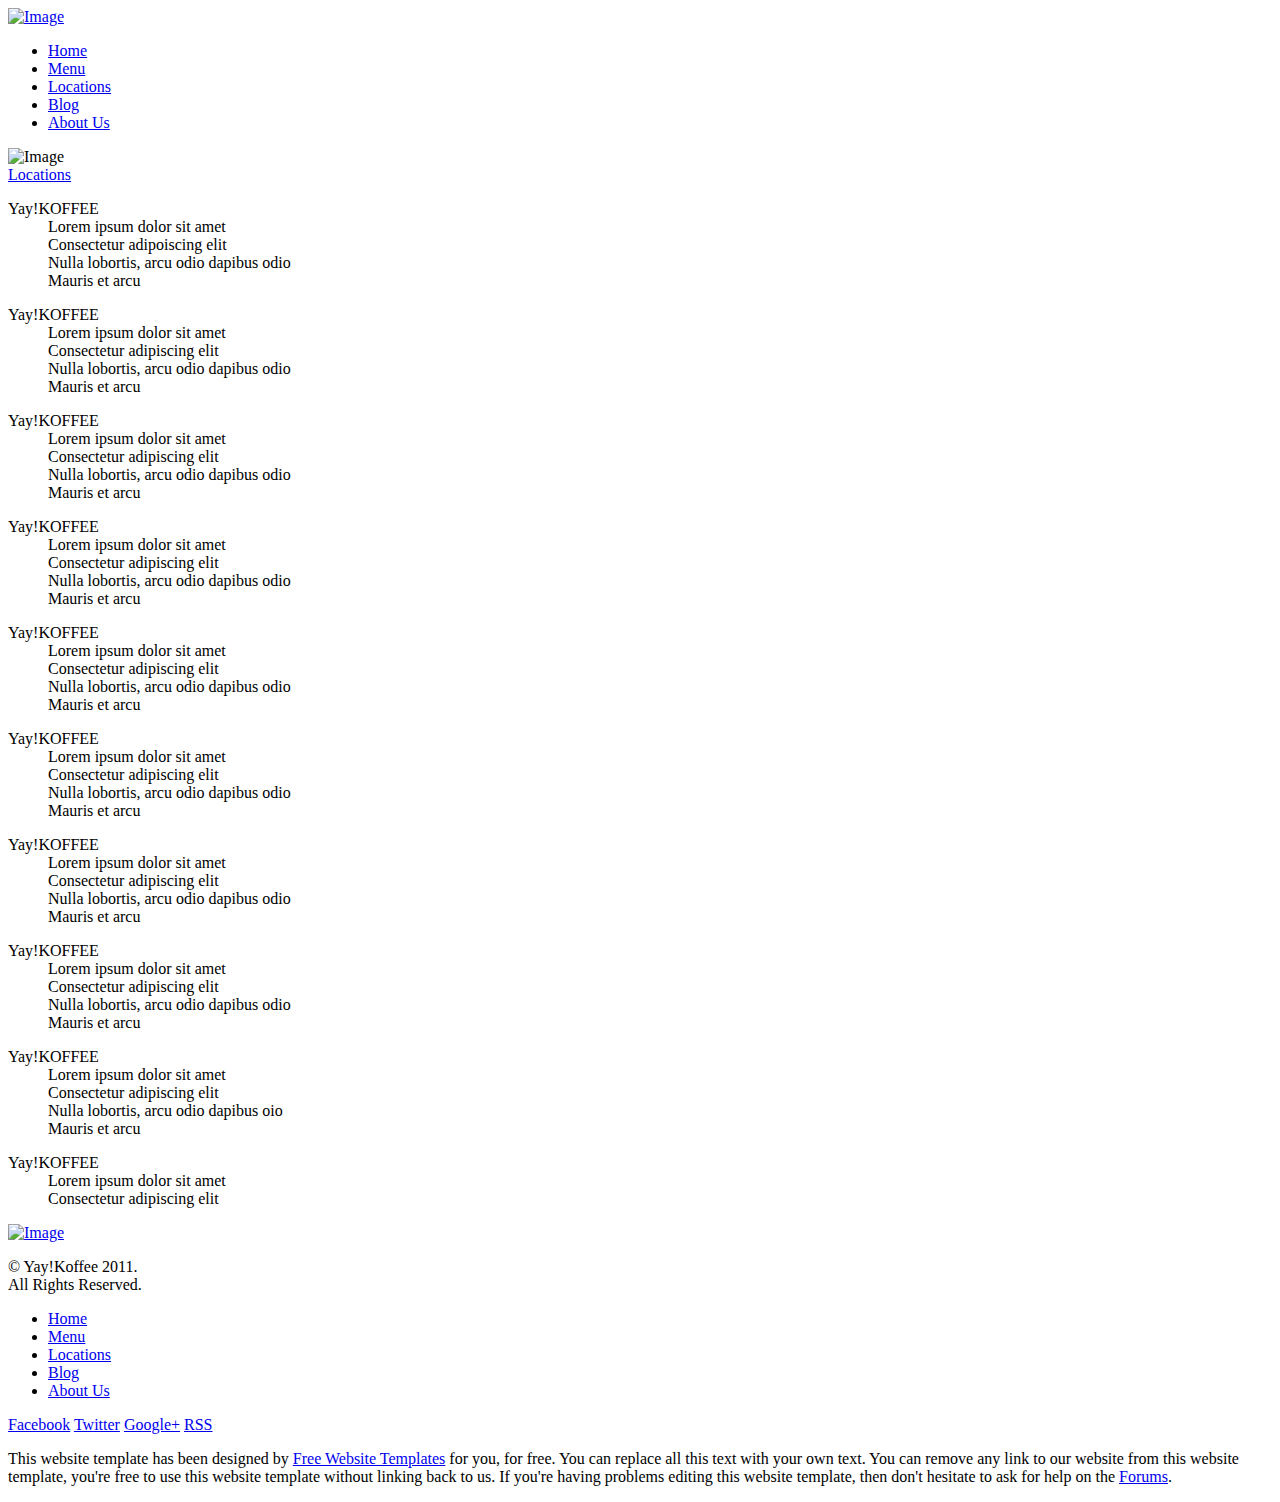
==== src/main/webapp/pages/locations.html @ 810530d2 "small fix" ====
<!DOCTYPE html>
<!-- Website template by freewebsitetemplates.com -->
<html>
<head>
	<meta charset="UTF-8">
	<title>Locations - Yay&#33;Koffee Website Template</title>
	<link rel="stylesheet" type="text/css" href="../css/style.css">
</head>
<body>
	<div id="page">
		<div>
			<div id="header">
				<a href="index.html"><img src="../images/logo.png" alt="Image"></a>
				<ul>
					<li>
						<a href="index.html">Home</a>
					</li>
					<li>
						<a href="menu.html">Menu</a>
					</li>
					<li class="current">
						<a href="locations.html">Locations</a>
					</li>
					<li>
						<a href="blog.html">Blog</a>
					</li>
					<li>
						<a href="about.html">About Us</a>
					</li>
				</ul>
			</div>
			<div id="body">
				<div id="figure">
					<img src="../images/headline-locations.jpg" alt="Image">
				</div>
				<div>
					<a href="locations.html" class="locations">Locations</a>
					<div>
						<dl>
							<dt>Yay&#33;KOFFEE</dt>
							<dd>Lorem ipsum dolor sit amet</dd>
							<dd>Consectetur adipoiscing elit</dd>
							<dd>Nulla lobortis, arcu odio dapibus odio</dd>
							<dd>Mauris et arcu</dd>
						</dl>
						<dl>
							<dt>Yay&#33;KOFFEE</dt>
							<dd>Lorem ipsum dolor sit amet</dd>
							<dd>Consectetur adipiscing elit</dd>
							<dd>Nulla lobortis, arcu odio dapibus odio</dd>
							<dd>Mauris et arcu</dd>
						</dl>
						<dl>
							<dt>Yay&#33;KOFFEE</dt>
							<dd>Lorem ipsum dolor sit amet</dd>
							<dd>Consectetur adipiscing elit</dd>
							<dd>Nulla lobortis, arcu odio dapibus odio</dd>
							<dd>Mauris et arcu</dd>
						</dl>
						<dl>
							<dt>Yay&#33;KOFFEE</dt>
							<dd>Lorem ipsum dolor sit amet</dd>
							<dd>Consectetur adipiscing elit</dd>
							<dd>Nulla lobortis, arcu odio dapibus odio</dd>
							<dd>Mauris et arcu</dd>
						</dl>
						<dl>
							<dt>Yay&#33;KOFFEE</dt>
							<dd>Lorem ipsum dolor sit amet</dd>
							<dd>Consectetur adipiscing elit</dd>
							<dd>Nulla lobortis, arcu odio dapibus odio</dd>
							<dd>Mauris et arcu</dd>
						</dl>
						<dl>
							<dt>Yay&#33;KOFFEE</dt>
							<dd>Lorem ipsum dolor sit amet</dd>
							<dd>Consectetur adipiscing elit</dd>
							<dd>Nulla lobortis, arcu odio dapibus odio</dd>
							<dd>Mauris et arcu</dd>
						</dl>
						<dl>
							<dt>Yay&#33;KOFFEE</dt>
							<dd>Lorem ipsum dolor sit amet</dd>
							<dd>Consectetur adipiscing elit</dd>
							<dd>Nulla lobortis, arcu odio dapibus odio</dd>
							<dd>Mauris et arcu</dd>
						</dl>
						<dl>
							<dt>Yay&#33;KOFFEE</dt>
							<dd>Lorem ipsum dolor sit amet</dd>
							<dd>Consectetur adipiscing elit</dd>
							<dd>Nulla lobortis, arcu odio dapibus odio</dd>
							<dd>Mauris et arcu</dd>
						</dl>
						<dl>
							<dt>Yay&#33;KOFFEE</dt>
							<dd>Lorem ipsum dolor sit amet</dd>
							<dd>Consectetur adipiscing elit</dd>
							<dd>Nulla lobortis, arcu odio dapibus oio</dd>
							<dd>Mauris et arcu</dd>
						</dl>
						<dl>
							<dt>Yay&#33;KOFFEE</dt>
							<dd>Lorem ipsum dolor sit amet</dd>
							<dd>Consectetur adipiscing elit</dd>
						</dl>
					</div>
				</div>
			</div>
			<div id="footer">
				<div>
					<a href="index.html"><img src="../images/logo2.png" alt="Image"></a>
					<p class="footnote">
						&copy; Yay&#33;Koffee 2011.<br>All Rights Reserved.
					</p>
				</div>
				<div class="section">
					<ul>
						<li>
							<a href="index.html">Home</a>
						</li>
						<li>
							<a href="menu.html">Menu</a>
						</li>
						<li class="current">
							<a href="locations.html">Locations</a>
						</li>
						<li>
							<a href="blog.html">Blog</a>
						</li>
						<li>
							<a href="about.html">About Us</a>
						</li>
					</ul>
					<div id="connect">
						<a href="http://freewebsitetemplates.com/go/facebook/" target="_blank" id="facebook">Facebook</a>
						<a href="http://freewebsitetemplates.com/go/twitter/" target="_blank" id="twitter">Twitter</a>
						<a href="http://freewebsitetemplates.com/go/googleplus/" target="_blank" id="googleplus">Google+</a>
						<a href="index.html" id="rss">RSS</a>
					</div>
					<p>
						This website template has been designed by <a href="http://www.freewebsitetemplates.com/">Free Website Templates</a> for you, for free. You can replace all this text with your own text. You can remove any link to our website from this website template, you&#39;re free to use this website template without linking back to us. If you&#39;re having problems editing this website template, then don&#39;t hesitate to ask for help on the <a href="http://www.freewebsitetemplates.com/forums/">Forums</a>.
					</p>
				</div>
			</div>
		</div>
	</div>
</body>
</html>
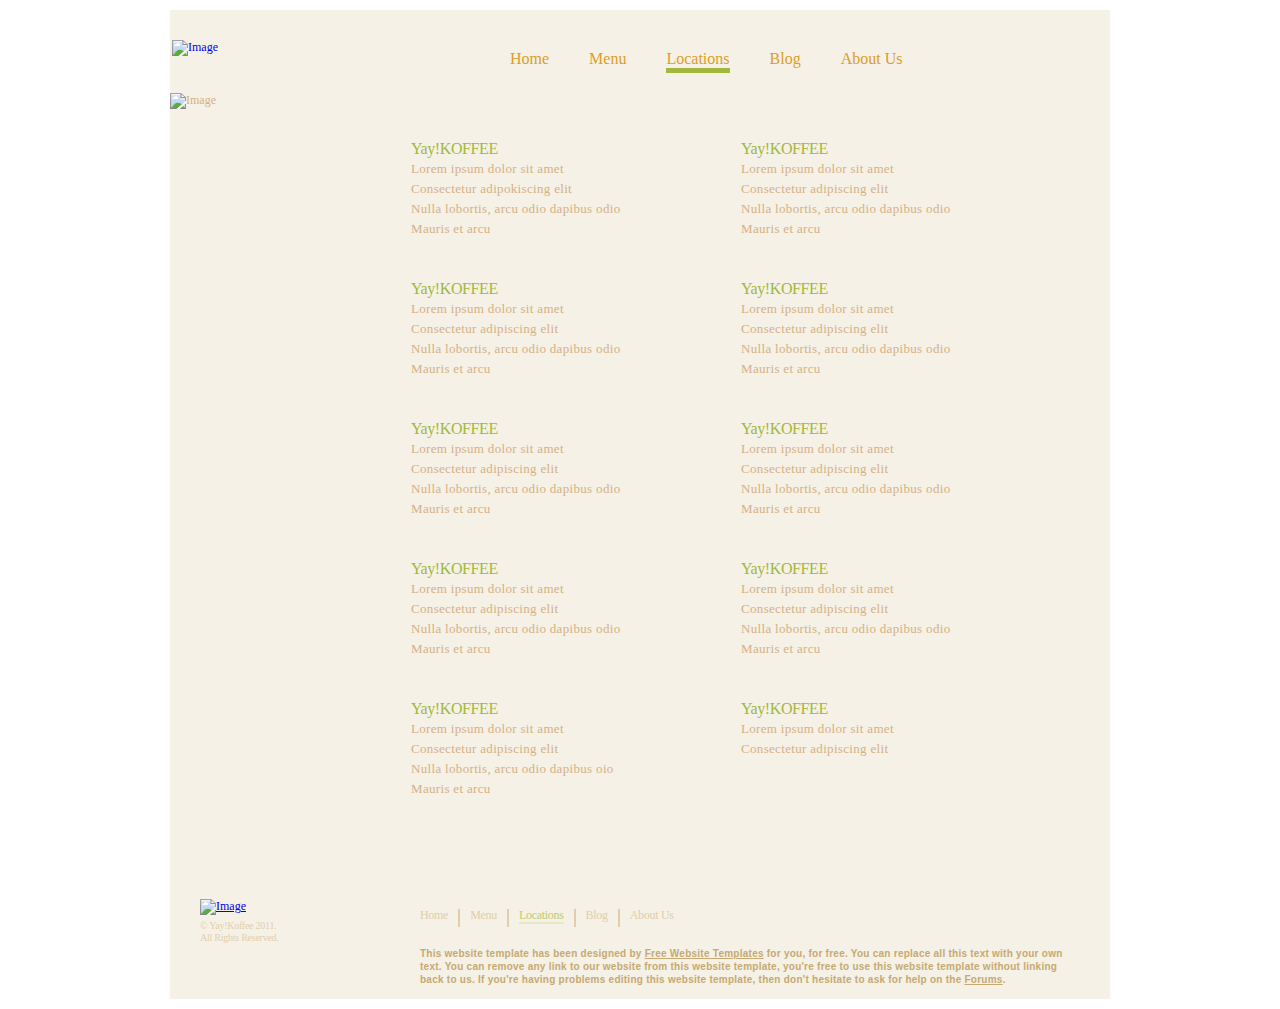
==== commit c52fb51a: "fix text" ====
--- a/src/main/webapp/pages/locations.html
+++ b/src/main/webapp/pages/locations.html
@@ -39,7 +39,7 @@
 						<dl>
 							<dt>Yay&#33;KOFFEE</dt>
 							<dd>Lorem ipsum dolor sit amet</dd>
-							<dd>Consectetur adipoiscing elit</dd>
+							<dd>Consectetur adipokiscing elit</dd>
 							<dd>Nulla lobortis, arcu odio dapibus odio</dd>
 							<dd>Mauris et arcu</dd>
 						</dl>
--- a/src/main/webapp/css/style.css
+++ b/src/main/webapp/css/style.css
@@ -0,0 +1,938 @@
+/* Website template by freewebsitetemplates.com */
+body {
+	background: url(../images/bg-body.jpg) repeat center top;
+	color: #d5b084;
+	font-family: 'open_sansregular';
+	font-size: 12px;
+	margin: 0;
+	min-width: 960px;
+	padding: 0;
+}
+
+@font-face {
+	font-family: 'UltraRegular';
+	src: url('../fonts/ultra-webfont.eot');
+	src: url('../fonts/ultra-webfont.eot?#iefix')
+		format('embedded-opentype'), url('../fonts/ultra-webfont.woff')
+		format('woff'), url('../fonts/ultra-webfont.ttf') format('truetype'),
+		url('../fonts/ultra-webfont.svg#UltraRegular') format('svg');
+	font-weight: normal;
+	font-style: normal;
+}
+
+@font-face {
+    font-family: 'KabelCTTUltraRegular1';
+    src: url('../fonts/KabelCTTUltraRegular.eot');
+    src: url('../fonts/KabelCTTUltraRegular.eot') format('embedded-opentype'),
+         url('../fonts/KabelCTTUltraRegular.woff2') format('woff2'),
+         url('../fonts/KabelCTTUltraRegular.woff') format('woff'),
+         url('../fonts/KabelCTTUltraRegular.ttf') format('truetype'),
+         url('../fonts/KabelCTTUltraRegular.svg#KabelCTTUltraRegular') format('svg');
+         font-weight: normal;
+	font-style: normal;
+}
+
+
+@font-face {
+	font-family: 'open_sansregular';
+	src: url('../fonts/opensans-regular-webfont.eot');
+	src: url('../fonts/opensans-regular-webfont.eot?#iefix')
+		format('embedded-opentype'),
+		url('../fonts/opensans-regular-webfont.woff') format('woff'),
+		url('../opensans-regular-webfont.ttf') format('truetype'),
+		url('../opensans-regular-webfont.svg#open_sansregular') format('svg');
+	font-weight: normal;
+	font-style: normal;
+}
+
+a {
+	outline: none;
+}
+
+img {
+	border: 0;
+}
+
+p {
+	letter-spacing: 0.025em;
+	line-height: 20px;
+}
+
+p a {
+	color: #d5af87;
+}
+
+p a:hover {
+	color: #bfcb75;
+}
+
+#page {
+	background: url(../images/bg-page.png) repeat;
+	margin: 30px auto 0;
+	padding: 10px;
+	width: 940px;
+}
+
+#page div {
+	background: #f5f1e6 url(../images/bg-logo.jpg) no-repeat left top;
+	padding: 0;
+	width: 940px;
+}
+
+#page div div#header {
+	background: none;
+	overflow: hidden;
+	padding: 0;
+	width: 1000px;
+	margin: -30px 0px 0px -30px;
+}
+
+#page div div#header img {
+	float: left;
+	margin: 30px 0 0 32px;
+}
+
+#page div div#header ul {
+    float: right;
+    list-style: outside none none;
+    margin: 40px 0 20px;
+    overflow: hidden;
+    padding: 0;
+    width: 650px;
+}
+
+#page div div#header ul li {
+	float: left;
+	padding: 0 20px;
+}
+
+#page div div#header ul li a {
+	color: #db9e29;
+	display: block;
+	font-family: 'UltraRegular', 'KabelCTT Ultra' ;
+	font-size: 16px;
+	text-decoration: none;
+}
+
+#page div div#header ul li.current a, #page div div#header ul li a:hover
+	{
+	border-bottom: 5px solid #a2b83c;
+}
+
+#page div div#body {
+	background: url(../images/separator-long.png) no-repeat bottom center;
+	padding: 0 0 10px;
+}
+
+#page div div#body div#figure {
+	font-family: 'UltraRegular', 'KabelCTT Ultra';
+	padding: 0;
+	position: relative;
+}
+
+#page div div#body div#figure span {
+	color: #dade7d;
+	display: block;
+	font-size: 35px;
+	left: 50px;
+	position: absolute;
+	top: 85px;
+	text-shadow: 1px 5px #605012;
+}
+
+#page div div#body div#figure span#home {
+	color: #f9b94b;
+	font-size: 45px;
+	line-height: 45px;
+	top: 88px;
+	text-shadow: 1px 5px #824622;
+	width: 590px;
+}
+
+#page div div#body div#figure span#home a {
+	background: url(../images/bg-find-out.png) repeat;
+	color: #f6f1e7;
+	display: inline-block;
+	font-size: 14px;
+	height: 30px;
+	letter-spacing: -0.025em;
+	line-height: 30px;
+	padding: 0 10px;
+	text-align: center;
+	text-decoration: none;
+	text-shadow: none;
+	vertical-align: middle;
+}
+
+#page div div#body div#figure span#home a:hover {
+	background: url(../images/bg-find-out-hover.png) repeat;
+}
+
+#page div div#body div {
+	background: none;
+	overflow: hidden;
+	padding: 0 0 30px;
+	width: auto;
+}
+
+#page div div#body div div {
+	background: none;
+	float: left;
+	width: 660px;
+}
+
+#page div div#body div div#blog {
+	width: 685px;
+}
+
+#page div div#body div div p {
+	font-family: 'open_sansregular';
+	font-size: 13px;
+	margin: 0 0 20px;
+}
+
+#page div div#body div div h3 {
+	color: #858f48;
+	font-family: 'UltraRegular', 'KabelCTT Ultra';
+	font-size: 20px;
+	font-weight: normal;
+	letter-spacing: 0.025em;
+	line-height: 20px;
+	margin: 20px 0;
+}
+
+#page div div#body div div dl {
+	float: left;
+	margin: 30px 0 10px;
+	width: 330px;
+}
+
+#page div div#body div div dl dt {
+	color: #a2b83d;
+	font-family: 'UltraRegular', 'KabelCTT Ultra';
+	font-size: 16px;
+	letter-spacing: -0.025em;
+	line-height: 20px;
+}
+
+#page div div#body div div dl dd {
+	font-family: 'open_sansregular';
+	font-size: 13px;
+	letter-spacing: 0.025em;
+	line-height: 20px;
+	margin: 0;
+}
+
+#page div div#body div div ul {
+	list-style: none;
+	margin: 0;
+	overflow: hidden;
+	padding: 0;
+}
+
+#page div div#body div div ul li {
+	float: left;
+	height: 320px;
+	width: 220px;
+}
+
+#page div div#body div div ul li div {
+	background: url(../images/bg-item-title.png) no-repeat center top;
+	height: 57px;
+	float: none;
+	margin: 0 auto;
+	padding: 0;
+	text-align: center;
+	width: 142px;
+}
+
+#page div div#body div div ul li div a {
+	color: #bfcb75;
+	display: block;
+	font-family: 'UltraRegular', 'KabelCTT Ultra';
+	font-size: 14px;
+	letter-spacing: -0.025em;
+	line-height: 16px;
+	padding: 14px 0 0;
+	text-decoration: none;
+}
+
+#page div div#body div#featured {
+	background: none;
+	overflow: hidden;
+	padding: 0;
+}
+
+#page div div#body div a.about, #page div div#body div a.locations,
+	#page div div#body div a.whatshot, #page div div#body div a.blog {
+	display: block;
+	float: left;
+	text-indent: -999999px;
+}
+
+#page div div#body div a.about, #page div div#body div a.locations,
+	#page div div#body div a.whatshot, #page div div#body div a.blog {
+	height: 162px;
+	margin: 0 10px 0 0;
+	width: 231px;
+}
+
+#page div div#body div#featured span.whatshot {
+	background: url(../images/whats-hot.jpg) no-repeat left top;
+	display: block;
+	float: left;
+	height: 189px;
+	margin: 0;
+	position: relative;
+	width: 237px;
+}
+
+#page div div#body div#featured span.whatshot a {
+	background: url(../images/bg-find-out2.png) repeat;
+	color: #f6f1e7;
+	display: inline-block;
+	height: 30px;
+	font-family: 'UltraRegular', 'KabelCTT Ultra';
+	font-size: 14px;
+	letter-spacing: -0.025em;
+	line-height: 30px;
+	margin: 127px 0 0 33px;
+	padding: 0 10px;
+	text-align: center;
+	text-decoration: none;
+}
+
+#page div div#body div#featured span.whatshot a:hover {
+	background: url(../images/bg-find-out2-hover.png) repeat;
+}
+
+#page div div#body div a.about {
+	background: url(../images/about.jpg) no-repeat left top;
+}
+
+#page div div#body div a.locations {
+	background: url(../images/locations.jpg) no-repeat left top;
+}
+
+#page div div#body div a.whatshot {
+	background: url(../images/whats-hot2.jpg) no-repeat left top;
+}
+
+#page div div#body div a.blog {
+	background: url(../images/blog.jpg) no-repeat left top;
+}
+
+#page div div#body div div#blog ul:first-child {
+	background: none;
+	float: left;
+	margin: 0;
+	padding: 0;
+	width: 460px;
+}
+
+#page div div#body div div#blog ul:first-child li {
+	background: url(../images/separator-blog-entry.png) no-repeat center top;
+	float: none;
+	height: auto;
+	padding: 40px 0 15px;
+	width: auto;
+}
+
+#page div div#body div div#blog ul:first-child li:first-child {
+	background: none;
+	padding: 20px 0 15px;
+}
+
+#page div div#body div div#blog ul:first-child li div {
+	background: none;
+	height: auto;
+	margin: 0 0 10px;
+	overflow: hidden;
+	text-align: left;
+	width: auto;
+}
+
+#page div div#body div div#blog ul:first-child li div div {
+	background: none;
+	display: block;
+	float: left;
+	height: 50px;
+	margin: 0;
+	padding: 0;
+	position: relative;
+	text-align: center;
+	width: 45px;
+}
+
+#page div div#body div div#blog ul:first-child li div div span.month {
+	color: #dc9f29;
+	display: block;
+	font-family: 'UltraRegular', 'KabelCTT Ultra';
+	font-size: 8px;
+	letter-spacing: 0.025em;
+	line-height: 22px;
+	padding: 0;
+}
+
+#page div div#body div div#blog ul:first-child li div div span.date {
+	color: #dc9f29;
+	display: block;
+	font-family: 'UltraRegular', 'KabelCTT Ultra';
+	font-size: 28px;
+	left: 2px;
+	letter-spacing: 0.025em;
+	line-height: 22px;
+	margin: 0;
+	padding: 0;
+	position: absolute;
+	top: 16px;
+}
+
+#page div div#body div div#blog ul:first-child li div h1 {
+	float: left;
+	font-family: 'UltraRegular', 'KabelCTT Ultra';
+	font-size: 18px;
+	font-weight: normal;
+	letter-spacing: 0.025em;
+	line-height: 20px;
+	margin: 0 0 0 20px;
+	width: 375px;
+}
+
+#page div div#body div div#blog ul:first-child li div h1 a {
+	color: #858F48;
+	display: block;
+	font-size: inherit;
+	padding: 17px 0 0;
+	text-decoration: none;
+}
+
+#page div div#body div div#blog ul:first-child li a.readmore {
+	color: #bcc680;
+	display: inline-block;
+	font-family: 'UltraRegular', 'KabelCTT Ultra';
+	font-size: 10px;
+	letter-spacing: 0.025em;
+	line-height: 20px;
+	margin: 0 0 0 380px;
+	text-align: right;
+}
+
+#page div div#body div div#blog ul:first-child li a.readmore:hover {
+	text-decoration: none;
+}
+
+#page div div#body div div#blog ul:first-child li p {
+	font-size: 13px;
+	letter-spacing: 0.025em;
+	line-height: 20px;
+}
+
+#page div div#body div div#blog ul {
+	background: #f9f6ef;
+	float: right;
+	margin: 10px 0 0;
+	padding: 27px 0 15px;
+	width: 210px;
+}
+
+#page div div#body div div#blog ul li {
+	float: none;
+	height: auto;
+	padding: 20px 10px 0;
+	width: auto;
+}
+
+#page div div#body div div#blog ul li:first-child {
+	padding: 0 10px;
+}
+
+#page div div#body div div#blog ul li h2 {
+	font-family: 'UltraRegular', 'KabelCTT Ultra';
+	font-size: 12px;
+	font-weight: normal;
+	letter-spacing: 0.025em;
+	line-height: 18px;
+	margin: 0;
+}
+
+#page div div#body div div#blog ul li h2 a {
+	color: #869048;
+	text-decoration: none;
+}
+
+#page div div#body div div#blog ul li span.date {
+	color: #dc9f2a;
+	display: block;
+	font-family: 'UltraRegular', 'KabelCTT Ultra';
+	font-size: 10px;
+	letter-spacing: 0.025em;
+	line-height: 18px;
+	padding: 0 0 20px;
+}
+
+#page div div#body div div#blog ul li p {
+	font-size: 12px;
+	letter-spacing: 0.025em;
+	line-height: 18px;
+	margin: 0;
+}
+
+#page div div#body div div#blog ul li a.readmore {
+	color: #b0c26d;
+	display: inline-block;
+	font-family: 'open_sansregular';
+	font-size: 10px;
+	letter-spacing: 0.01em;
+	line-height: 18px;
+	margin: 0 0 0 133px;
+	padding: 3px 0 6px;
+	text-transform: capitalize;
+}
+
+#page div div#body div#featured div {
+	background: none;
+	float: left;
+	padding: 0;
+	width: 703px;
+}
+
+#page div div#body div#featured div a {
+	display: inline-block;
+	margin: 0 0 0 5px;
+}
+
+#page div div#body div.section {
+	background: #3c200b url(../images/separator-content.jpg) no-repeat top
+		center;
+	overflow: hidden;
+	padding: 30px 30px 0;
+	width: 880px;
+}
+
+#page div div#body div.section ul {
+	float: left;
+	list-style: none;
+	margin: 0;
+	overflow: hidden;
+	padding: 20px 0 0;
+	width: 640px;
+}
+
+#page div div#body div.section ul li {
+	float: left;
+	margin: 0 0 0 20px;
+	width: 200px;
+}
+
+#page div div#body div.section ul li h2 {
+	font-family: 'UltraRegular','KabelCTT Ultra';
+	font-size: 20px;
+	font-weight: normal;
+	letter-spacing: -0.025em;
+	line-height: 26px;
+	margin: 0;
+	padding: 10px 0 13px;
+}
+
+#page div div#body div.section ul li h2 a {
+	color: #899148;
+	display: inline-block;
+	text-decoration: none;
+}
+
+#page div div#body div.section ul li p {
+	color: #b98d6c;
+	letter-spacing: 0.025em;
+	line-height: 16px;
+	margin: 0;
+	width: 190px;
+}
+
+#page div div#body div.section ul li a.readmore {
+	background: url(../images/icon-arrow.png) no-repeat left center;
+	color: #b0c26d;
+	display: inline-block;
+	float: right;
+	font-size: 10px;
+	letter-spacing: 0.01em;
+	margin: 10px 0 0 0;
+	padding: 0 22px 0 15px;
+	text-align: right;
+	text-transform: capitalize;
+}
+
+#page div div#body div.section ul li a.readmore:hover {
+	text-decoration: none;
+}
+
+#page div div#body div.section ul li:first-child {
+	margin: 0;
+}
+
+#page div div#body div.section ul li img {
+	border: 3px solid #f7f0e6;
+}
+
+#page div div#body div.section ul li a img, #page div div#body div div ul li a img
+	{
+	display: block;
+}
+
+#page div div#body div.section div {
+	float: right;
+	height: 398px;
+	padding: 0;
+	width: 220px;
+}
+
+#page div div#body div.section div ul {
+	float: none;
+	margin: 70px 0 0;
+	width: auto;
+}
+
+#page div div#body div.section div ul li {
+	background: url(../images/separator-recent-blog.jpg) no-repeat center
+		top;
+	display: block;
+	float: none;
+	height: auto;
+	margin: 0;
+	padding: 12px 0 0;
+	width: 220px;
+}
+
+#page div div#body div.section div ul li:first-child {
+	background: url(../images/separator-recent-blog-1st.jpg) no-repeat
+		center top;
+}
+
+#page div div#body div.section div ul li h3 {
+	font-family: 'UltraRegular', 'KabelCTT Ultra';
+	font-size: 14px;
+	font-weight: normal;
+	letter-spacing: -0.025em;
+	line-height: 16px;
+	margin: 0;
+	padding: 0 5px 0 20px;
+}
+
+#page div div#body div.section div ul li h3 a {
+	color: #9daf4b;
+	text-decoration: none;
+}
+
+#page div div#body div.section div ul li span {
+	color: #cbca75;
+	display: block;
+	font-family: 'UltraRegular', 'KabelCTT Ultra';
+	font-size: 10px;
+	letter-spacing: -0.025em;
+	line-height: 16px;
+	padding: 0 5px 5px 20px;
+}
+
+#page div div#body div.section div ul li p {
+	color: #b98d6c;
+	font-size: 12px;
+	letter-spacing: 0.025em;
+	line-height: 16px;
+	padding: 0 5px 0 20px;
+}
+
+#page div div#body div.section div ul li a.readmore {
+	background: none;
+	color: #b0c26d;
+	display: inline-block;
+	float: none;
+	font-family: 'open_sansregular';
+	font-size: 10px;
+	letter-spacing: 0.01em;
+	line-height: 18px;
+	margin: 0 0 0 152px;
+	padding: 3px 0 6px;
+	text-align: left;
+	text-transform: capitalize;
+}
+
+#page div div#body div div#blog ul li a.readmore:hover {
+	text-decoration: none;
+}
+
+#page div div#footer {
+	background: #f5f1e6;
+	height: 120px;
+}
+
+#page div div#footer div {
+	background: none;
+	float: left;
+	margin: 20px 0 0 30px;
+	width: 190px;
+}
+
+#page div div#footer div a {
+	display: inline-block;
+}
+
+#page div div#footer div p.footnote {
+	color: #e2cfae;
+	font-family: 'UltraRegular', 'KabelCTT Ultra';
+	font-size: 10px;
+	letter-spacing: -0.025em;
+	line-height: 12px;
+	margin: 5px 0 0;
+}
+
+#page div div#footer div.section {
+	background: none;
+	margin: 0 0 0 30px;
+	position: relative;
+	width: 655px;
+}
+
+#page div div#footer div.section ul {
+	list-style: none;
+	margin: 30px 0 0;
+	overflow: hidden;
+	padding: 0;
+}
+
+#page div div#footer div.section ul li {
+	border-left: 2px solid #e0ceaa;
+	float: left;
+	height: 18px;
+	line-height: 13px;
+	padding: 0 10px;
+}
+
+#page div div#footer div.section ul li a {
+	color: #e0ceab;
+	display: block;
+	font-family: 'UltraRegular', 'KabelCTT Ultra';
+	letter-spacing: -0.025em;
+	text-decoration: none;
+	text-align: center;
+}
+
+#page div div#footer div.section ul li.current a {
+	color: #becb73;
+	border-bottom: 2px solid #e8e7cb;
+}
+
+#page div div#footer div.section ul li:first-child {
+	border: 0;
+	padding: 0 10px 0 0;
+}
+
+#page div div#footer div.section p {
+	color: #c6a971;
+	font-family: Arial, Helvetica, sans-serif;
+	font-size: 10px;
+	font-weight: bold;
+	line-height: 13px;
+	margin: 20px 0 0;
+}
+
+#page div div#footer div.section p a {
+	color: #c6a971;
+}
+
+#page div div#footer div.section p a:hover {
+	color: #91a130;
+}
+
+#page div div#footer div.section div#connect {
+	background: none;
+	float: none;
+	height: 18px;
+	margin: 0;
+	position: absolute;
+	right: 0;
+	top: 28px;
+	width: auto;
+}
+
+#page div div#footer div.section div#connect a {
+	display: inline-block;
+	float: left;
+	height: 18px;
+	margin: 0 8px;
+	text-indent: -99999px;
+	width: 18px;
+}
+
+#page div div#footer div.section div#connect a#facebook {
+	background: url(../images/icons.png) no-repeat 0 0;
+}
+
+#page div div#footer div.section div#connect a#facebook:hover {
+	background: url(../images/icons.png) no-repeat -18px 0;
+}
+
+#page div div#footer div.section div#connect a#twitter {
+	background: url(../images/icons.png) no-repeat 0 -28px;
+}
+
+#page div div#footer div.section div#connect a#twitter:hover {
+	background: url(../images/icons.png) no-repeat -18px -28px;
+}
+
+#page div div#footer div.section div#connect a#googleplus {
+	background: url(../images/icons.png) no-repeat 0 -56px;
+}
+
+#page div div#footer div.section div#connect a#googleplus:hover {
+	background: url(../images/icons.png) no-repeat -18px -56px;
+}
+
+#page div div#footer div.section div#connect a#rss {
+	background: url(../images/icons.png) no-repeat 0 -84px;
+}
+
+#page div div#footer div.section div#connect a#rss:hover {
+	background: url(../images/icons.png) no-repeat -18px -84px;
+}
+
+ul:last-child {
+	margin: 20px 0 20px 0;
+}
+
+#page #logmsg {
+	color: green;
+	position: absolute;
+	top: 100px;
+	left: 460px;
+	width: 450px; font-family : 'UltraRegular', 'KabelCTT Ultra';
+	font-size: 16px;
+	font-family: 'UltraRegular', 'KabelCTT Ultra';
+}
+
+#page #logmsg a {
+	margin-left: 30px;
+	color: #db9e29;
+}
+
+#page #logmsg:hover {
+	border-bottom: none;
+}
+
+#loginForm input {
+	margin-bottom: 5px;
+}
+
+#loginForm a {
+	float: left;
+	display: block;
+	color: yellow;
+	margin-top: 12px;
+	margin-right: 25px;
+}
+#loginForm label {
+	color: #00ff80;
+}
+
+.info{
+ color:red;	
+}
+#contents{
+	color: #a07136;
+    width: 200px;
+    height: 300px;
+    position: absolute;
+    top: 500px;
+	left:70px;
+  z-index:1;
+}
+
+/** Navigation **/
+#navigation {
+	display: inline-block;
+	line-height: 80px;
+	list-style: none;
+	margin: 0;
+	padding: 0;
+}
+#navigation li {
+	float: left;
+	margin: 0 15px;
+}
+#navigation li:first-child {
+	margin-left: 0;
+}
+#navigation li a {
+	color: #fff;
+	font-size: 14px;
+	padding: 15px 0;
+	text-decoration: none;
+	text-transform: uppercase;
+}
+#navigation li a:hover, #navigation li.selected a {
+	color: #ffc947;
+}
+
+#confirm{
+	color: #a07136;
+    width: 200px;
+    height: 300px;
+    position: absolute;
+    top: 490px;
+	left:70px;
+  z-index:1;
+}
+input[type=range]{
+  width: 30%;
+  height: 8.4px;
+  cursor: pointer;
+  box-shadow: 1px 1px 1px #000000, 0px 0px 1px #0d0d0e;
+  background: #3071a9;
+  border-radius: 1.3px;
+  border: 0.2px solid #010101;
+}
+
+#btnsubmit {
+	left:200px;
+	 margin:auto 0;
+     padding:5px 15px; 
+    background:#ccc; 
+    border:0 none;
+    cursor:pointer;
+    -webkit-border-radius: 6px;
+    border-radius: 6px; 
+   }
+#registrationForm{
+    width: 250px;
+    height: 350px;
+    position: absolute;
+    top: 600px;
+    right: 0;
+    bottom: 0;
+    left: 400px;
+    margin: auto;
+  transform: translate(-50%, -50%);
+}
+#registrationForm label{
+	font-size:16px;
+	color:yellow;
+	margin:10px;
+	}
+.button16 {
+	position:right;
+  display: block;
+  height:21px;
+  font-size:12px;
+  text-decoration: none;
+  padding: 0;
+  outline: none;
+  border:none;
+  border-radius: 1px;
+  background:transparent;
+  color: #e0ceab;
+     text-align: top;
+    font-family: "UltraRegular", 'KabelCTT Ultra';
+}
+.error{
+	color:#ff0080;
+	font-weight:bold;
+}
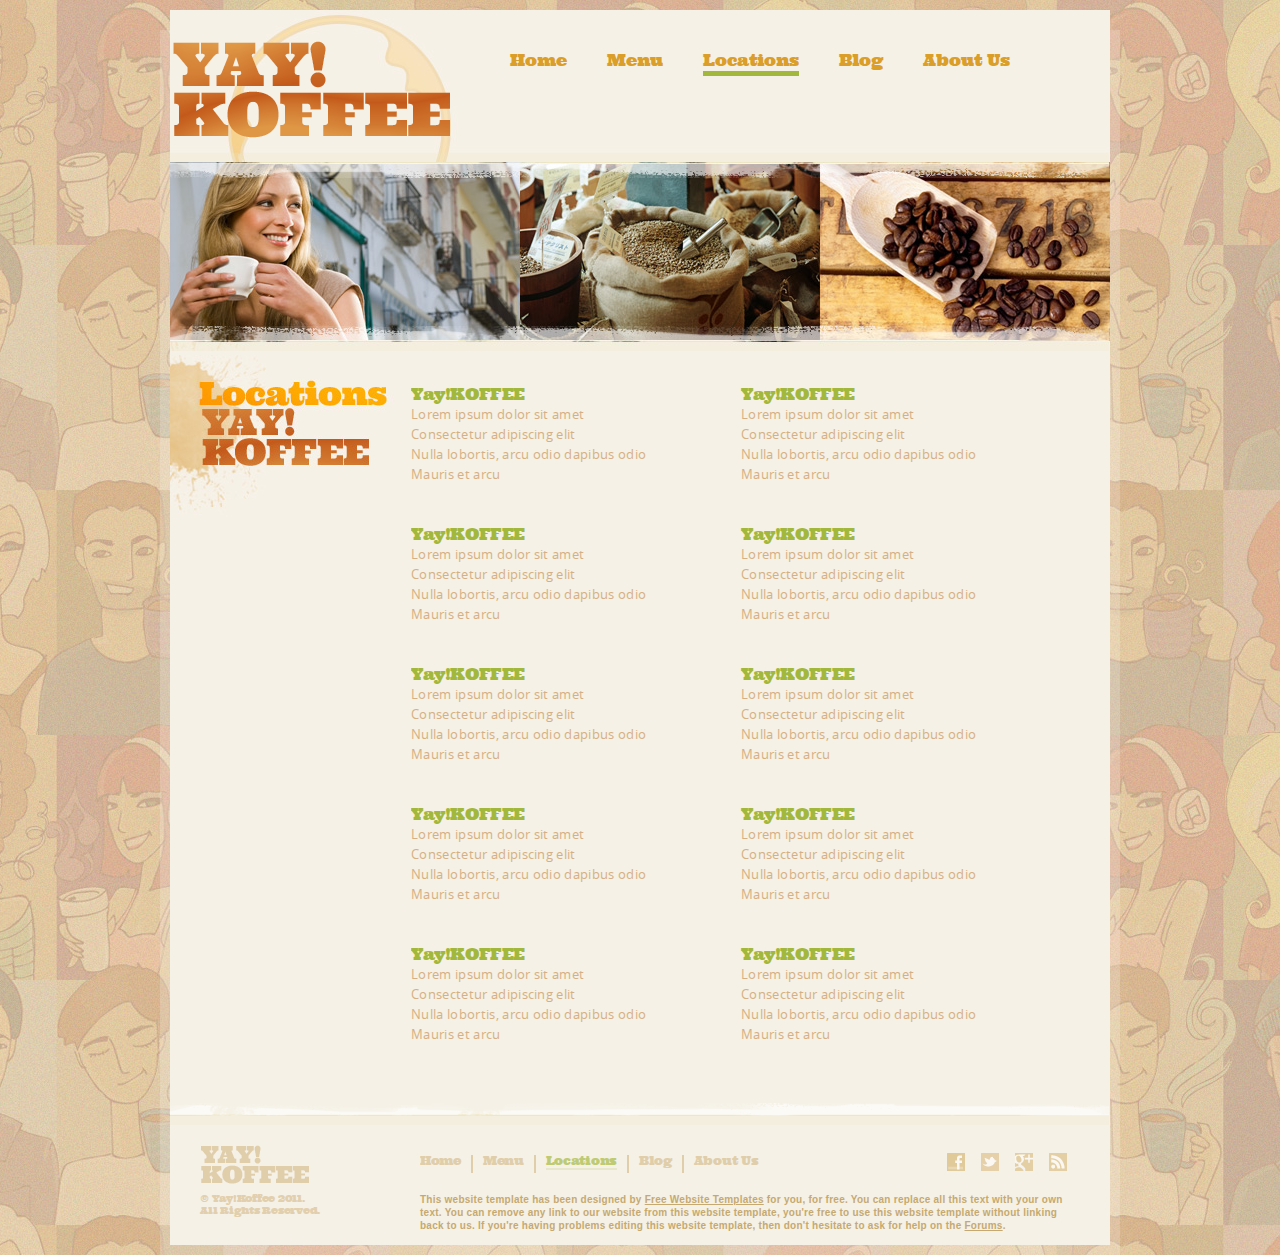
==== commit e28210a0: "save" ====
--- a/src/main/webapp/pages/locations.html
+++ b/src/main/webapp/pages/locations.html
@@ -39,7 +39,7 @@
 						<dl>
 							<dt>Yay&#33;KOFFEE</dt>
 							<dd>Lorem ipsum dolor sit amet</dd>
-							<dd>Consectetur adipokiscing elit</dd>
+							<dd>Consectetur adipiscing elit</dd>
 							<dd>Nulla lobortis, arcu odio dapibus odio</dd>
 							<dd>Mauris et arcu</dd>
 						</dl>
@@ -96,13 +96,15 @@
 							<dt>Yay&#33;KOFFEE</dt>
 							<dd>Lorem ipsum dolor sit amet</dd>
 							<dd>Consectetur adipiscing elit</dd>
-							<dd>Nulla lobortis, arcu odio dapibus oio</dd>
+							<dd>Nulla lobortis, arcu odio dapibus odio</dd>
 							<dd>Mauris et arcu</dd>
 						</dl>
 						<dl>
 							<dt>Yay&#33;KOFFEE</dt>
 							<dd>Lorem ipsum dolor sit amet</dd>
 							<dd>Consectetur adipiscing elit</dd>
+							<dd>Nulla lobortis, arcu odio dapibus odio</dd>
+							<dd>Mauris et arcu</dd>
 						</dl>
 					</div>
 				</div>
--- a/src/main/webapp/css/style.css
+++ b/src/main/webapp/css/style.css
@@ -885,7 +885,7 @@
   width: 30%;
   height: 8.4px;
   cursor: pointer;
-  box-shadow: 1px 1px 1px #000000, 0px 0px 1px #0d0d0e;
+  box-shadow: 1px 1px 1px #000000, 0px 0px 1px #0d0d0d;
   background: #3071a9;
   border-radius: 1.3px;
   border: 0.2px solid #010101;
@@ -898,8 +898,8 @@
     background:#ccc; 
     border:0 none;
     cursor:pointer;
-    -webkit-border-radius: 6px;
-    border-radius: 6px; 
+    -webkit-border-radius: 5px;
+    border-radius: 5px; 
    }
 #registrationForm{
     width: 250px;
